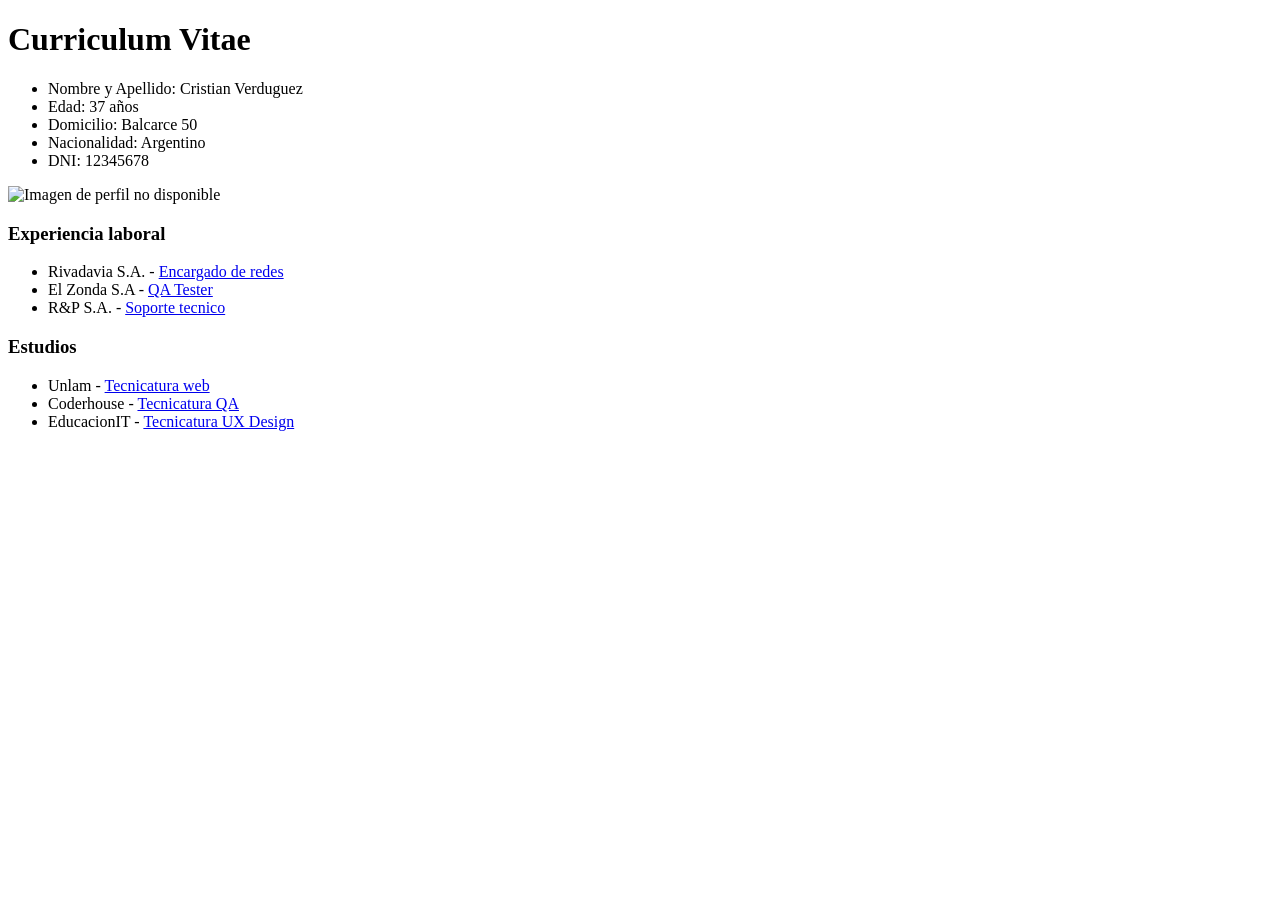
==== entrenamiento_01/ejercicio_01/index.html @ 52557f18 "Actividad 01 Ejercicio 01" ====
<!DOCTYPE html>
<html lang="es">
<head>
    <meta charset="UTF-8">
    <meta name="viewport" content="width=device-width, initial-scale=1.0">
    <title>Document</title>
</head>
<body>
    <header>
        <h1>Curriculum Vitae</h1>
    </header>
    <main>
        <section>
            <div>
                <ul>
                    <li>Nombre y Apellido: Cristian Verduguez</li>
                    <li>Edad: 37 años</li>
                    <li>Domicilio: Balcarce 50</li>
                    <li>Nacionalidad: Argentino</li>
                    <li>DNI: 12345678</li>
                </ul>
            </div>
            <div>
                <img src="https://encrypted-tbn0.gstatic.com/images?q=tbn:ANd9GcRSKyLrPdSXTPR5uIc4WcTL4jM5ayU0d9gsAQ&s" alt="Imagen de perfil no disponible">
                
            </div>
        </section>
            
        <section>
            <div>
                <h3>Experiencia laboral</h3>
                <ul>
                    <li>Rivadavia S.A. - <a href="empresa_01.html">Encargado de redes</a>
                    </li>
                    <li>
                        El Zonda S.A - <a href="empresa_02.html">QA Tester</a>
                    </li>
                    <li>
                        R&P S.A. - <a href="empresa_03.html">Soporte tecnico</a> 
                    </li>
                </ul>
            </div>
            <div>
                <h3>Estudios</h3>
                <ul>
                    <li>
                        Unlam - <a href="estudio_01.html">Tecnicatura web</a>
                    </li>
                    <li>
                        Coderhouse - <a href="estudio_02.html">Tecnicatura QA </a>
                    </li>
                    <li>
                        EducacionIT - <a href="estudio_03.html">Tecnicatura UX Design</a>
                    </li>
                </ul>
            </div>
        </section>
    </main>
    
</body>
</html>
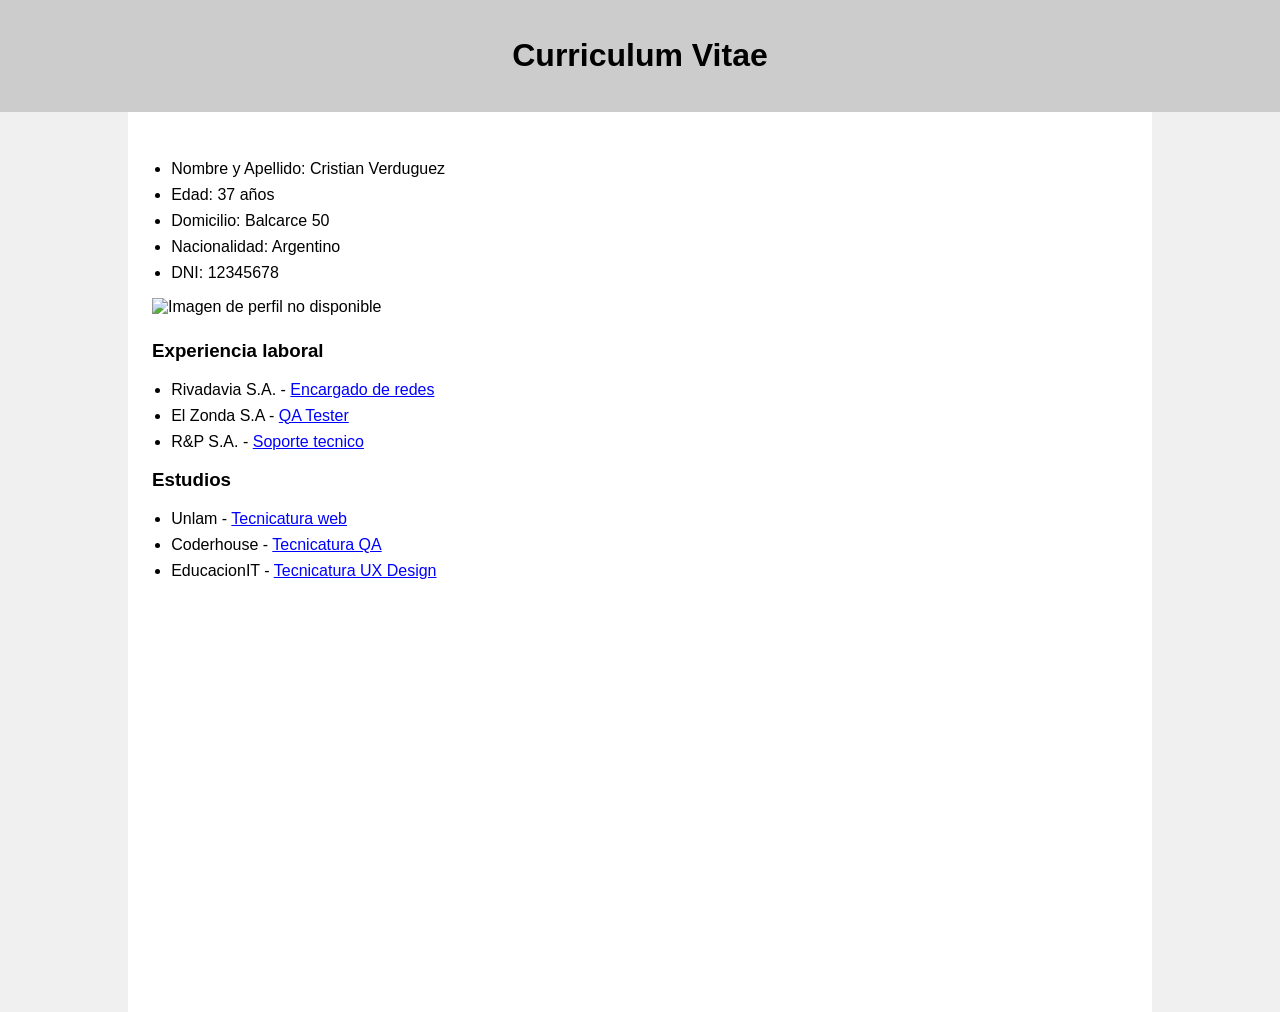
==== commit 9a11f736: "css ejercicio 01" ====
--- a/entrenamiento_01/ejercicio_01/index.html
+++ b/entrenamiento_01/ejercicio_01/index.html
@@ -4,6 +4,7 @@
     <meta charset="UTF-8">
     <meta name="viewport" content="width=device-width, initial-scale=1.0">
     <title>Document</title>
+    <link rel="stylesheet" href="styles.css">
 </head>
 <body>
     <header>
--- a/entrenamiento_01/ejercicio_01/styles.css
+++ b/entrenamiento_01/ejercicio_01/styles.css
@@ -0,0 +1,70 @@
+* {
+    box-sizing: border-box;
+}
+
+body {
+    margin: 0;
+    font-family: Arial, Helvetica, sans-serif;
+    background-color: #f0f0f0;
+    overflow-x: hidden;
+}
+
+main {
+    width: 80%;
+    margin: 0 auto;
+    min-height: 100vh;
+    background-color: white;
+    padding: 1.5rem;
+}
+
+
+header {
+    text-align: center;
+    background-color: #cccccc;
+    padding: 1rem;
+}
+
+
+section {
+    margin-top: 1.5rem;
+}
+
+
+.datos {
+    display: flex;
+    justify-content: space-between;
+    flex-wrap: wrap;
+}
+
+
+.info {
+    width: 60%;
+}
+
+
+.foto {
+    width: 35%;
+    text-align: center;
+}
+
+.foto img {
+    width: 70%;
+}
+
+/* listas */
+ul {
+    padding-left: 1.2rem;
+}
+
+li {
+    margin-bottom: 0.5rem;
+}
+
+
+a {
+    color: blue;
+}
+
+a:hover {
+    color: red;
+}
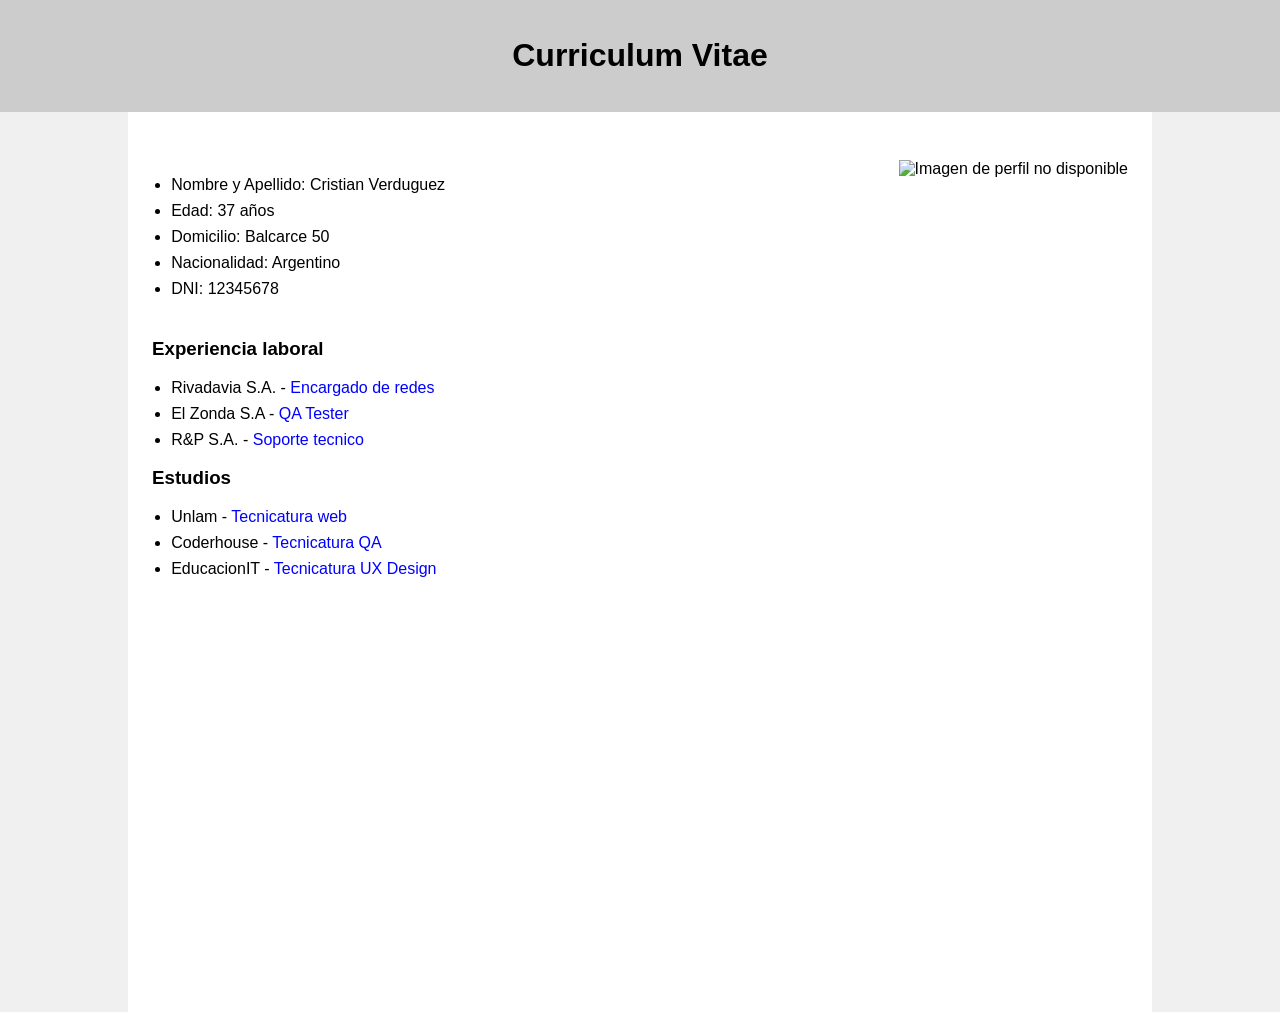
==== commit 3318ab15: "actividad cv" ====
--- a/entrenamiento_01/ejercicio_01/index.html
+++ b/entrenamiento_01/ejercicio_01/index.html
@@ -11,7 +11,7 @@
         <h1>Curriculum Vitae</h1>
     </header>
     <main>
-        <section>
+        <section class="datos">
             <div>
                 <ul>
                     <li>Nombre y Apellido: Cristian Verduguez</li>
--- a/entrenamiento_01/ejercicio_01/styles.css
+++ b/entrenamiento_01/ejercicio_01/styles.css
@@ -1,12 +1,13 @@
 * {
     box-sizing: border-box;
+    font-family: 'Trebuchet MS', 'Lucida Sans Unicode', 'Lucida Grande', 'Lucida Sans', Arial, sans-serif;
 }
 
 body {
     margin: 0;
-    font-family: Arial, Helvetica, sans-serif;
     background-color: #f0f0f0;
     overflow-x: hidden;
+    overflow-y: hidden;
 }
 
 main {
@@ -63,8 +64,15 @@
 
 a {
     color: blue;
+    text-decoration: none;
+
 }
 
 a:hover {
     color: red;
-}+}
+
+.datos{
+    display: flex;
+    flex-direction: row;
+}    
